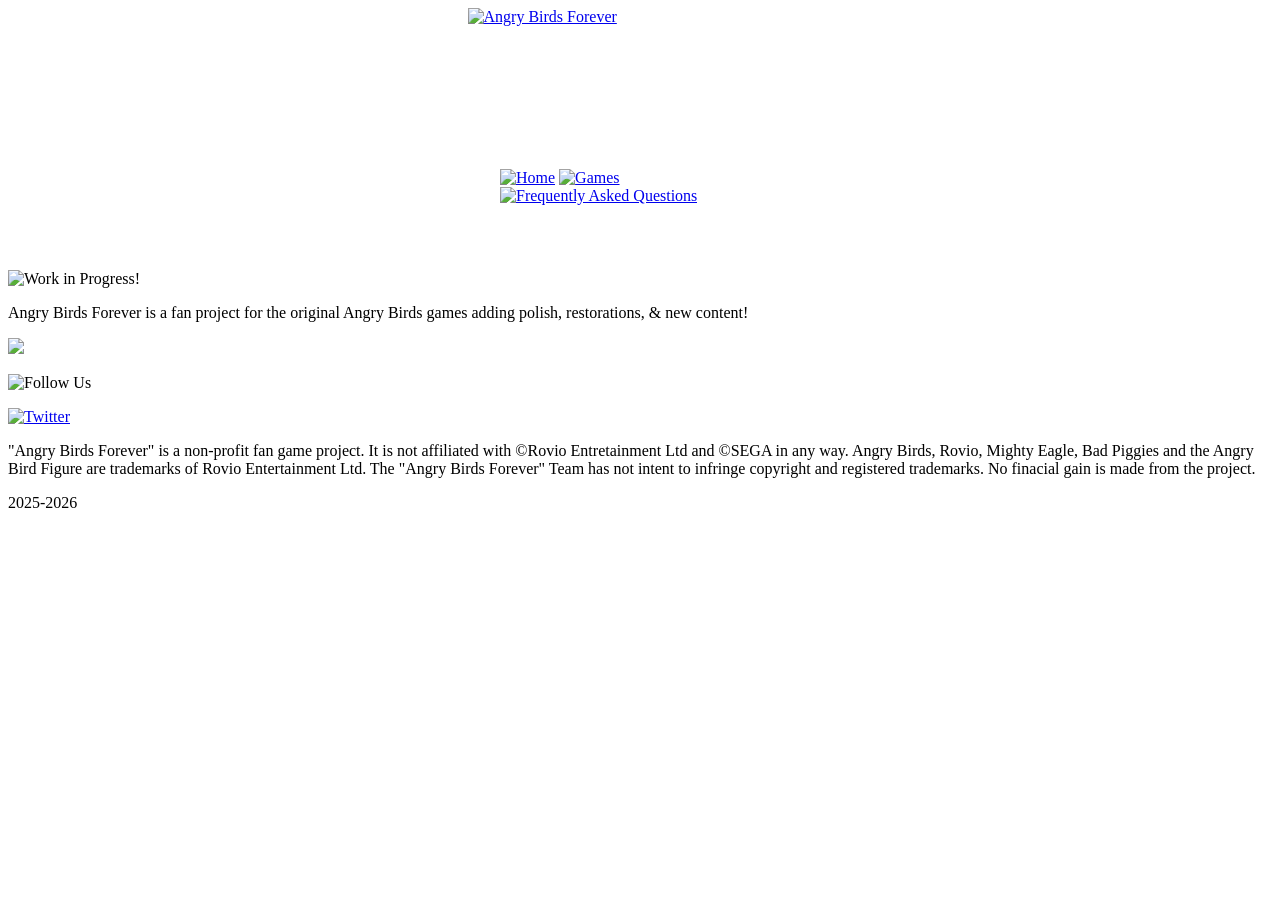
==== index.html @ 792f18ef "Add files via upload" ====
<!DOCTYPE html><html><head>
    <meta charset="UTF-8">
    <meta name="viewport" content="width=device-width, initial-scale=1.0">
    <title>Angry Birds Forever</title>
    <!-- The style.css file allows you to change the look of your web pages.
         If you include the next line in all your web pages, they will all share the same look.
         This makes it easier to make new pages for your site. -->
    <link href="css/style.css" rel="stylesheet" type="text/css" media="all">
  </head>
  <body>
  <style>
  .LogoClass {
  background-repeat: no-repeat;
  background-size: 345px 145px;
  width:345px;
  height:145px;
  margin:auto;
}
.TopBarButtons {
  background-image: url("images/PopupBlack.png");
  background-repeat: no-repeat;
  background-size: 280px 75px;
  height:85px;
  width:280px;
  margin:auto;
}.bottomBarButtons {
  background-repeat: no-repeat;
  background-size: 950px 75px;
  height:75px;
  width:950px;
  margin:auto;
}
</style>

<div class="LogoClass">
<a href="https://angrybirdsforever.neocities.org"><img src="images/ForeverLogo.png" width="340" heigth="240" alt="Angry Birds Forever">
</a></div><a href="https://angrybirdsforever.neocities.org">
</a><div class="TopBarButtons"><a href="https://angrybirdsforever.neocities.org">
</a><p><a href="https://angrybirdsforever.neocities.org"></a> <a href="https://angrybirdsforever.neocities.org"><img src="images/HomeNormal.png" width="85" heigth="85" alt="Home"></a> <a href="https://angrybirdsforever.neocities.org/games"><img src="images/GAMES.png" width="100" heigth="100" alt="Games"></a> <a href="https://angrybirdsforever.neocities.org/FAQs"><img src="images/FAQs.png" width="75" heigth="75" alt="Frequently Asked Questions"></a>
</p></div>

    <p><img src="images/WIPBanner.png" width="228" heigth="200" alt="Work in Progress!"></p>
    <p class="p">Angry Birds Forever is a fan project for the original Angry Birds games adding polish, restorations, & new content!</p>
<p><img src="images/ForeverMainBanner.png" width="360" heigth="210"></p>
  
  
<footer>
<p><img src="images/FollowUs.png" width="188" heigth="30" alt="Follow Us"></p>
<p><a href="https://twitter.com/ABForever2009"><img src="images/Twitter.png" width="44" heigth="45" alt="Twitter"></a></p>
<div>
<p class="sp"> "Angry Birds Forever" is a non-profit fan game project. It is not affiliated with ©Rovio Entretainment Ltd and ©SEGA in any way. Angry Birds, Rovio, Mighty Eagle, Bad Piggies and the Angry Bird Figure are trademarks of Rovio Entertainment Ltd. The "Angry Birds Forever" Team has not intent to infringe copyright and registered trademarks. No finacial gain is made from the project.</p>
<p class="sp">2025-2026</p>
</div>
</footer>

</body></html>
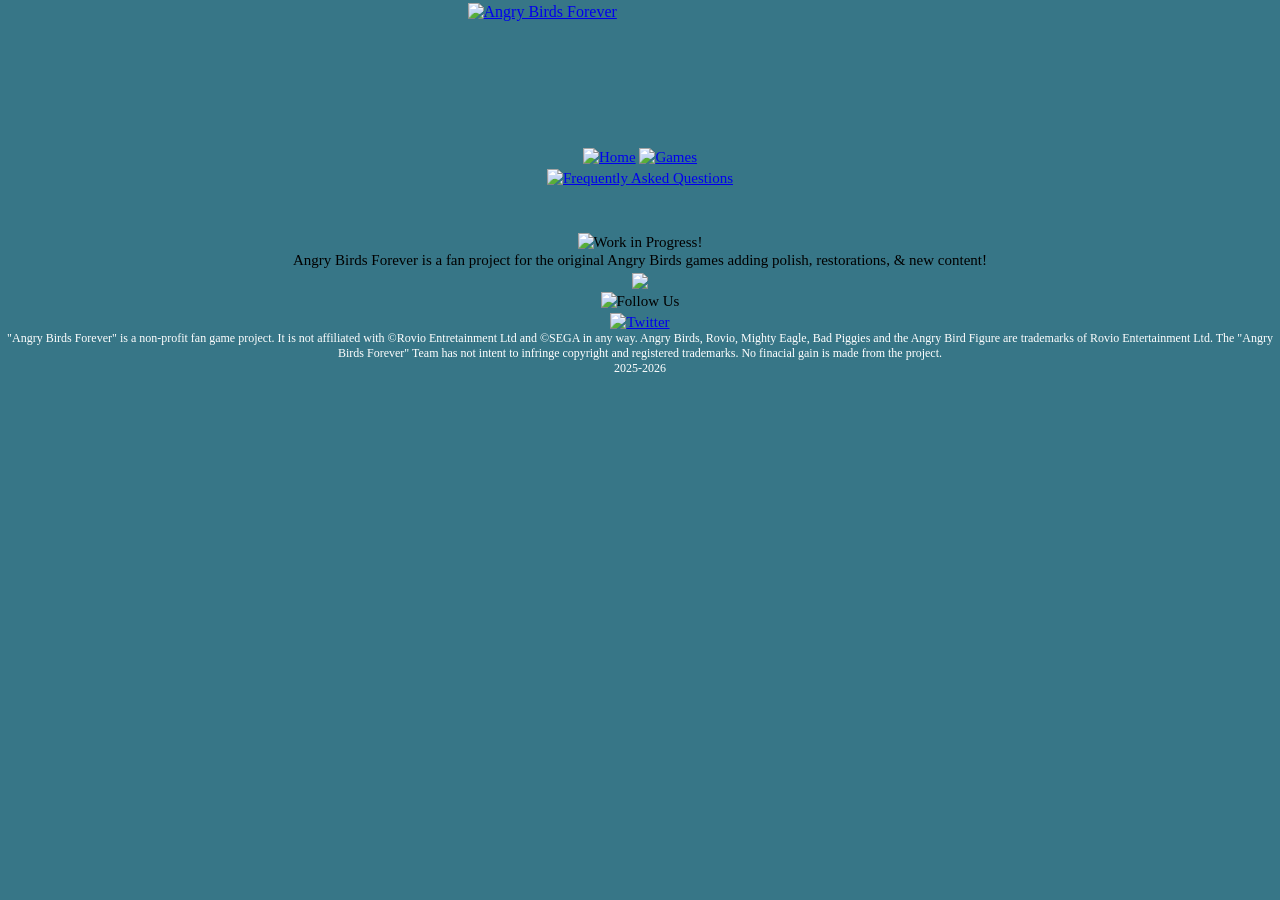
==== commit 80f64df6: "Update index.html changed links to the tentative versions" ====
--- a/index.html
+++ b/index.html
@@ -33,10 +33,10 @@
 </style>
 
 <div class="LogoClass">
-<a href="https://angrybirdsforever.neocities.org"><img src="images/ForeverLogo.png" width="340" heigth="240" alt="Angry Birds Forever">
-</a></div><a href="https://angrybirdsforever.neocities.org">
-</a><div class="TopBarButtons"><a href="https://angrybirdsforever.neocities.org">
-</a><p><a href="https://angrybirdsforever.neocities.org"></a> <a href="https://angrybirdsforever.neocities.org"><img src="images/HomeNormal.png" width="85" heigth="85" alt="Home"></a> <a href="https://angrybirdsforever.neocities.org/games"><img src="images/GAMES.png" width="100" heigth="100" alt="Games"></a> <a href="https://angrybirdsforever.neocities.org/FAQs"><img src="images/FAQs.png" width="75" heigth="75" alt="Frequently Asked Questions"></a>
+<a href="https://angrybirdsforever.github.io"><img src="images/ForeverLogo.png" width="340" heigth="240" alt="Angry Birds Forever">
+</a></div><a href="https://angrybirdsforever.github.io">
+</a><div class="TopBarButtons"><a href="https://angrybirdsforever.github.io">
+</a><p><a href="https://angrybirdsforever.neocities.org"></a> <a href="https://angrybirdsforever.github.io"><img src="images/HomeNormal.png" width="85" heigth="85" alt="Home"></a> <a href="https://angrybirdsforever.github.io/games"><img src="images/GAMES.png" width="100" heigth="100" alt="Games"></a> <a href="https://angrybirdsforever.github.io/FAQs"><img src="images/FAQs.png" width="75" heigth="75" alt="Frequently Asked Questions"></a>
 </p></div>
 
     <p><img src="images/WIPBanner.png" width="228" heigth="200" alt="Work in Progress!"></p>
@@ -53,4 +53,4 @@
 </div>
 </footer>
 
-</body></html>+</body></html>
--- a/css/style.css
+++ b/css/style.css
@@ -0,0 +1,153 @@
+/* CSS is how you can add style to your website, such as colors, fonts, and positioning of your
+   HTML content. To learn how to do something, just try searching Google for questions like
+   "how to change link color." */
+.box {
+  width: 20%;
+  margin: 0 auto;
+  background: rgba(255,255,255,0.2);
+  padding: 35px;
+  border: 2px solid #fff;
+  border-radius: 20px/50px;
+  background-clip: padding-box;
+  text-align: center;
+}
+
+.button {
+  font-size: 1em;
+  padding: 10px;
+  text-decoration: none;
+  width: 100%;
+  height: 100%;
+  cursor: pointer;
+}
+
+.overlay {
+  position: absolute;
+  top: 0;
+  bottom: 0;
+  left: 0;
+  right: 0;
+  height: auto;
+  background: rgba(0, 0, 0, 0.7);
+  visibility: hidden;
+  opacity: 0;
+}
+.overlay:target {
+  visibility: visible;
+  opacity: 1;
+}
+
+.popup {
+  margin: auto;
+  top: 40px;
+  background-image: url("../images/PopupWhite.png");
+  background-size: 330px 260px;
+  background-repeat: no-repeat;
+  width: 330px;
+  height: 280px;
+  position: relative;
+}
+
+.popup h2 {
+  margin-top: 0;
+  color: #333;
+  font-family: Tahoma, Arial, sans-serif;
+}
+.popup .close {
+  position: absolute;
+  top: -15px;
+  right: -15px;
+  transition: all 200ms;
+  font-size: 30px;
+  font-weight: bold;
+  text-decoration: none;
+}
+.popup .content {
+  max-height: 300px;
+  overflow: auto;
+}
+
+body {
+   font-family: Verdana;
+    font-weight: normal;
+    font-style: normal;
+    background-image: url("../images/ForeverBackground.png");
+     background-size: 2500px 1600px;
+    background-color:rgb(55, 118, 135);
+    margin: auto;
+    padding: 0;
+}
+
+ul {
+    line-height: 18px;
+    font-size: 15px;
+    margin: 0;
+    vertical-align: middle;
+    text-align: center;
+    }
+
+li {
+    line-height: 18px;
+    font-size: 15px;
+    margin: 0;
+    vertical-align: middle;
+    text-align: center;
+    }
+
+p {
+    line-height: 18px;
+    font-size: 15px;
+    margin: 0;
+    vertical-align: middle;
+    text-align: center;
+    }
+.center {
+  display: flex;
+  justify-content: center;
+  align-items: center;
+  height: 100%;
+}
+
+.sp {
+    line-height: 15px;
+    font-size: 12px;
+    color: white;
+    margin: 0;
+    vertical-align: middle;
+    text-align: center;
+}
+
+h1 {
+    color: black;
+    font-size: 2em;
+    margin: 0;
+    margin-bottom: 7px;
+    padding: 4px;
+    vertical-align: middle;
+    text-align: center;
+}
+
+h2 {
+    text-align: center;
+    color: black;
+    font-size: 1.5em;
+    margin: 0;
+    padding: 2px;
+    vertical-align: middle;
+    padding-left: 14px;
+}
+
+h3 {
+    color: black;
+    font-size: 1.1em;
+    vertical-align: middle;
+    text-align: center;
+}
+
+img {
+    border-style: dashed;
+    border-width: 0px;
+    border-color: #ccc;
+    vertical-align: middle;
+    margin-top: 3px; 
+}
